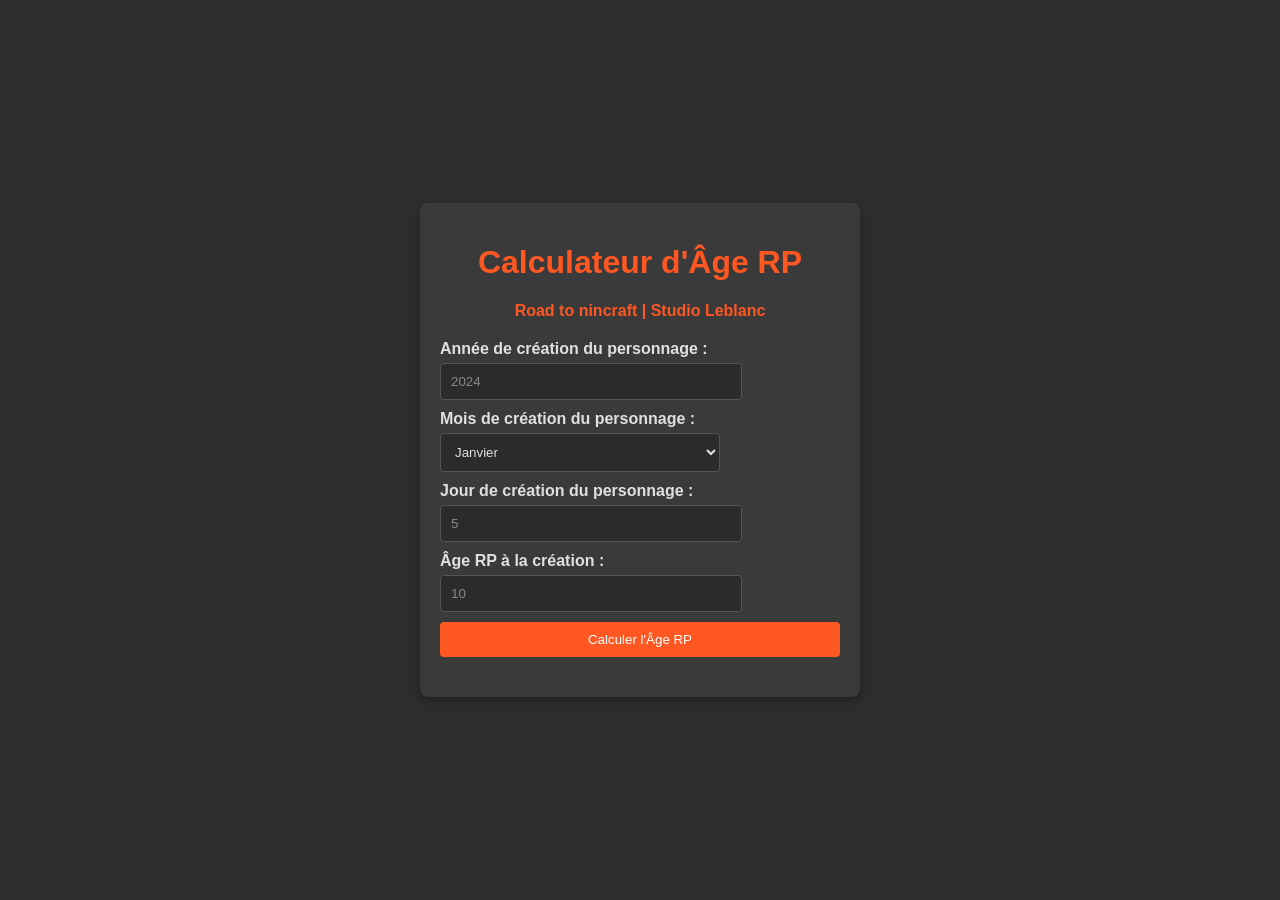
==== age/index.html @ 06f1cd04 "add day calculator" ====
<!DOCTYPE html>
<html lang="fr">

<head>
    <meta charset="UTF-8">
    <meta name="viewport" content="width=device-width, initial-scale=1.0">
    <title>Calculateur d'Âge RP | Studio Leblanc</title>
    <link rel="stylesheet" href="styles.css">
</head>

<body>
    <div class="container">
        <h1>Calculateur d'Âge RP</h1>
        <h4>Road to nincraft | Studio Leblanc</h2>

        <label for="annee">Année de création du personnage :</label>
        <input type="number" id="annee" placeholder="2024"><br>

        <label for="mois">Mois de création du personnage :</label>
        <select id="mois">
            <option value="0">Janvier</option>
            <option value="1">Février</option>
            <option value="2">Mars</option>
            <option value="3">Avril</option>
            <option value="4">Mai</option>
            <option value="5">Juin</option>
            <option value="6">Juillet</option>
            <option value="7">Août</option>
            <option value="8">Septembre</option>
            <option value="9">Octobre</option>
            <option value="10">Novembre</option>
            <option value="11">Décembre</option>
        </select><br>

        <label for="jour">Jour de création du personnage :</label>
        <input type="number" id="jour" placeholder="5"><br>

        <label for="age">Âge RP à la création :</label>
        <input type="number" id="age" placeholder="10"><br>

        <button id="submit">Calculer l'Âge RP</button>

        <div id="resultat"></div>
    </div>
    <script src="script.js"></script>
</body>

</html>
---- age/styles.css ----
/* styles.css */
body {
    font-family: Arial, sans-serif;
    background-color: #2d2d2d;
    color: #e0e0e0;
    margin: 0;
    padding: 0;
    display: flex;
    align-items: center;
    justify-content: center;
    min-height: 100vh;
}

.container {
    background-color: #3a3a3a;
    border-radius: 8px;
    padding: 20px;
    box-shadow: 0 4px 8px rgba(0, 0, 0, 0.3);
    width: 90%;
    max-width: 400px;
}

h1,h4 {
    color: #ff5722;
    text-align: center;
    margin-bottom: 20px;
}

label {
    display: block;
    margin-bottom: 5px;
    font-weight: bold;
}

input,
select {
    width: 70%;
    padding: 10px;
    margin-bottom: 10px;
    border: 1px solid #555;
    border-radius: 4px;
    background-color: #2b2b2b;
    color: #e0e0e0;
}

input::placeholder {
    color: #888;
}

button {
    background-color: #ff5722;
    color: white;
    border: none;
    padding: 10px;
    border-radius: 4px;
    cursor: pointer;
    width: 100%;
}

button:hover {
    background-color: #e64a19;
}

#resultat {
    margin-top: 20px;
    text-align: center;
    font-weight: bold;
    color: #ff5722;
}
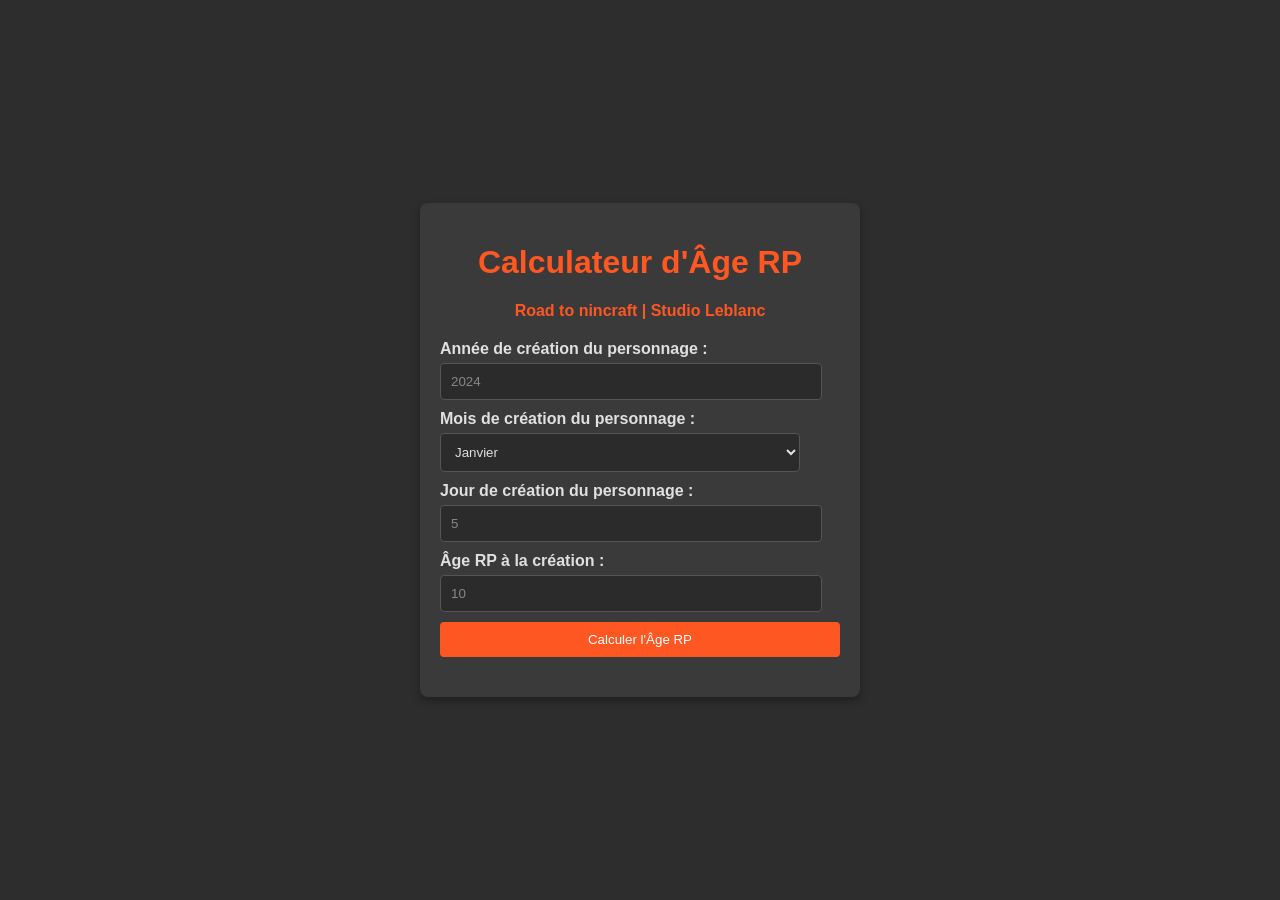
==== commit 924a592b: "add meta data + embed discord" ====
--- a/age/index.html
+++ b/age/index.html
@@ -4,6 +4,18 @@
 <head>
     <meta charset="UTF-8">
     <meta name="viewport" content="width=device-width, initial-scale=1.0">
+    <meta name="description" content="Calculateur d'Âge RP pour le serveur Minecraft roleplay Road To Nincraft.">
+    <meta name="keywords" content="Road To Nincraft, Minecraft, RP, Roleplay, Âge, Age, Calculateur, Calculator, Studio Leblanc">
+    <meta name="author" content="Studio Leblanc">
+    <meta name="language" content="fr">
+
+    <meta property="og:title" content="Calculateur d'Âge RP | Studio Leblanc" />
+    <meta property="og:type" content="website" />
+    <meta property="og:url" content="https://studio-leblanc-roadtonincraft.github.io/age/">
+    <meta property="og:image" content="../assets/logo.png">
+    <meta property="og:description" content="Calculateur d'Âge RP pour le serveur Minecraft roleplay Road To Nincraft.">
+    <meta name="theme-color" content="#FF0000">
+    
     <title>Calculateur d'Âge RP | Studio Leblanc</title>
     <link rel="stylesheet" href="styles.css">
 </head>
--- a/age/styles.css
+++ b/age/styles.css
@@ -34,7 +34,7 @@
 
 input,
 select {
-    width: 70%;
+    width: 90%;
     padding: 10px;
     margin-bottom: 10px;
     border: 1px solid #555;
